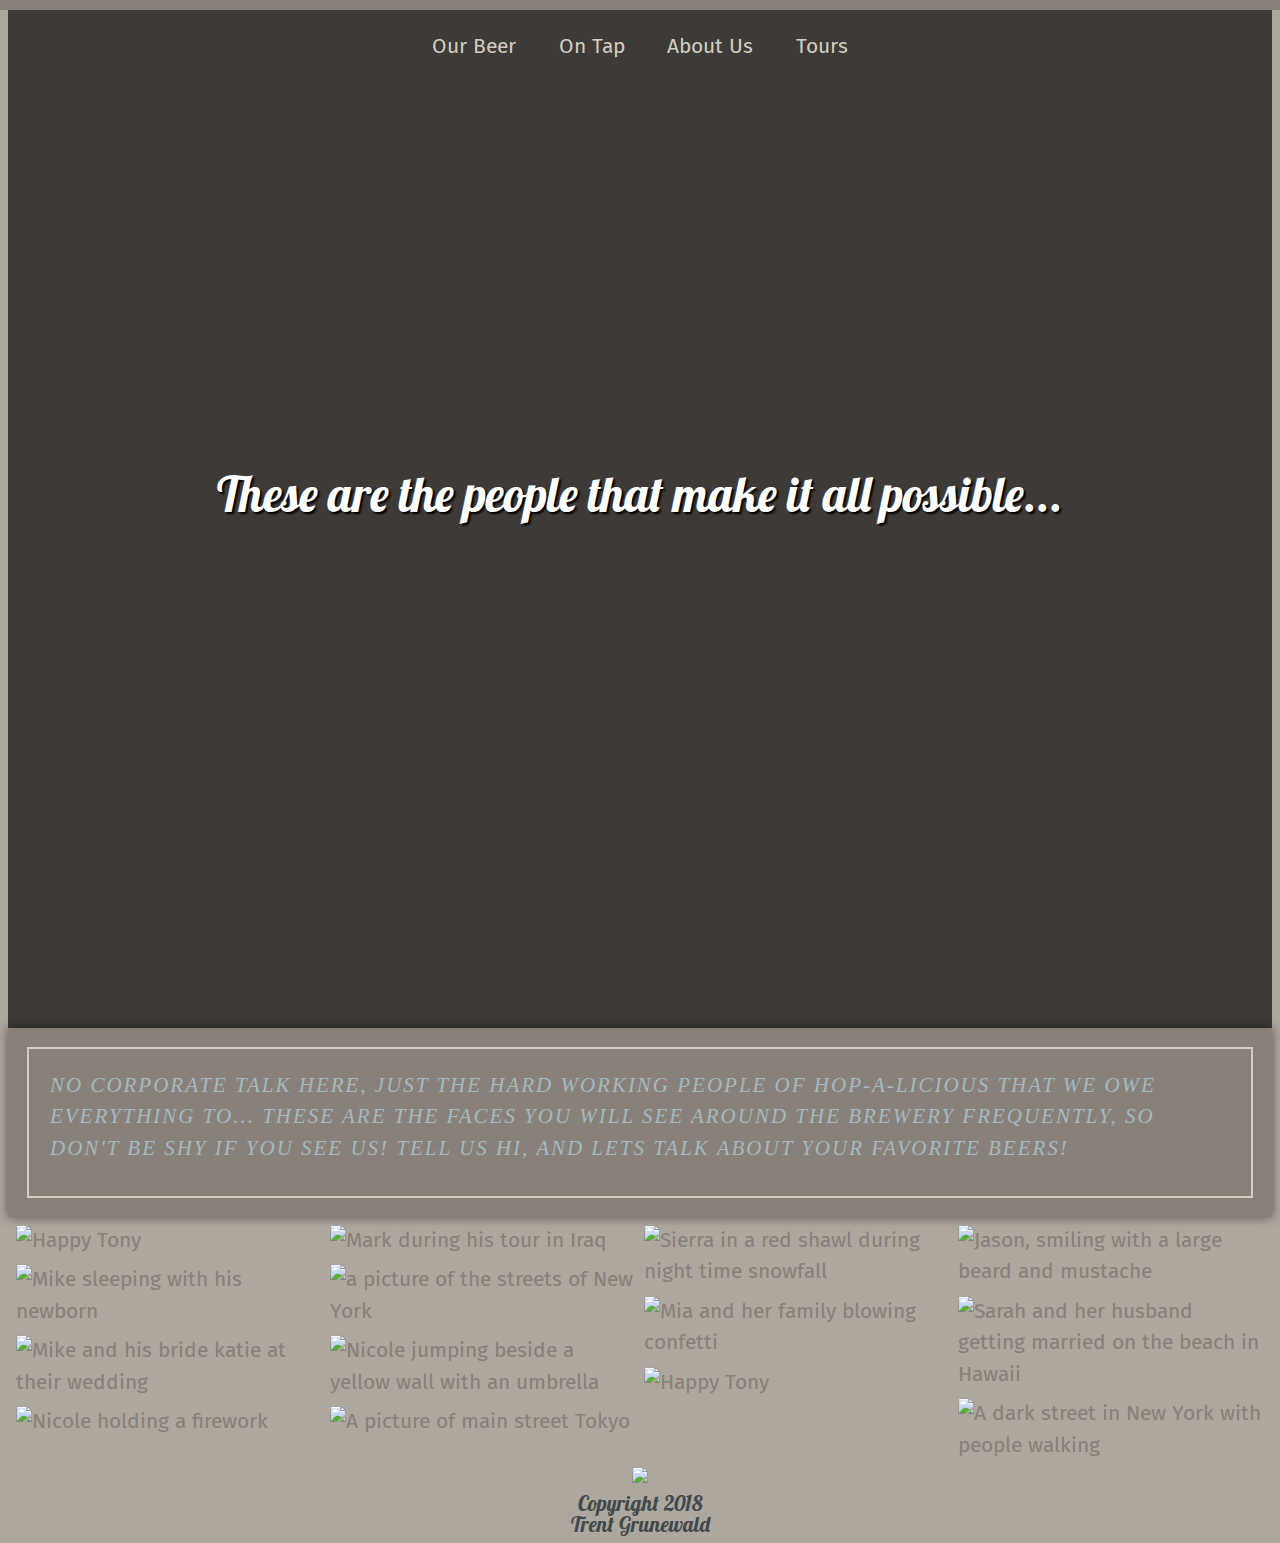
==== about.html @ 06d886d0 "Updates" ====
<!DOCTYPE html>
<html lang="en">
<head>
  <meta charset="UTF-8">
  <meta name="viewport" content="width=device-width, initial-scale=1.0">
  <meta http-equiv="X-UA-Compatible" content="ie=edge">
  <link href="https://fonts.googleapis.com/css?family=Fira+Sans:400,900|Lobster|Permanent+Marker" rel="stylesheet">
  <link rel="stylesheet" href="scss/main.css">
  <title>Hop-A-Licious</title>
</head>
<body>
  <!-- nav -->
  <nav>
    <ul>
      <li><a href="#ourbeer">Our Beer</a></li>
      <li><a href="#ontap">On Tap</a></li>
      <li><a href="#about">About Us</a></li>
      <li><a href="#tours">Tours</a></li>
    </ul>
  </nav>
  <!-- end nav -->

  <section class="section__about">
      <p class="about">These are the people that make it all possible... </p>
  </section>
  <section class="section--about">   
      <div class="card text--about">
        <p class="section__subtitle">No corporate talk here, just the hard working people of Hop-A-Licious that we owe everything to... These are the faces you will see around the brewery frequently, so don't be shy if you see us! Tell us hi, and lets talk about your favorite beers!</p>
      </div>
    </section>
  <!-- Photo Grid -->
  
<div class="row"> 
    <div class="column">
      <div class="container">
        <img src="https://cdn.pixabay.com/photo/2017/07/06/11/45/african-descent-2477763_960_720.jpg" alt = "Happy Tony">
        <div class="overlay">
            <div class="text">Tony, our distillery lead is ALWAYS smiling</div>
        </div>
      </div>
      <div class="container">
        <img src="https://cdn.pixabay.com/photo/2012/03/04/01/01/baby-22194_960_720.jpg" alt = "Mike sleeping with his newborn">
        <div class="overlay">
            <div class="text">Mike, snoozing with the his newborn.</div>
        </div>
      </div>
      <div class="container">
        <img src="https://cdn.pixabay.com/photo/2016/11/22/19/05/bride-1850074_960_720.jpg" alt = "Mike and his bride katie at their wedding">
        <div class="overlay">
            <div class="text">Mike and Katies wedding.</div>
        </div>
      </div>
      <div class="container">
        <img src="https://cdn.pixabay.com/photo/2015/03/17/14/05/sparkler-677774_960_720.jpg" alt = "Nicole holding a firework">
        <div class="overlay">
            <div class="text">Nicole the pyro</div>
        </div>
      </div>
    </div>

    <div class="column">
        <div class="container">
            <img src="https://cdn.pixabay.com/photo/2015/04/05/22/48/soldier-708711_960_720.jpg" alt = "Mark during his tour in Iraq">
            <div class="overlay">
                <div class="text">Our hero, and new addition, Mark.</div>
            </div>
          </div>
          <div class="container">
              <img src="https://cdn.pixabay.com/photo/2016/02/19/11/46/night-1209938_960_720.jpg" alt = "a picture of the streets of New York">
              <div class="overlay">
                  <div class="text">Kevin, lost in the streets of New York</div>
              </div>
            </div>
            <div class="container">
                <img src="https://cdn.pixabay.com/photo/2017/08/02/09/50/yellow-2570498_960_720.jpg" alt = "Nicole jumping beside a yellow wall with an umbrella">
                <div class="overlay">
                    <div class="text">Nicole, trying to be Mary Poppins</div>
                </div>
              </div>
              <div class="container">
                  <img src="https://cdn.pixabay.com/photo/2013/11/25/09/52/japan-217882_960_720.jpg" alt = "A picture of main street Tokyo">
                  <div class="overlay">
                      <div class="text">Kevin, lost in Japan</div>
                  </div>
                </div>
        </div>  
    <div class="column">
        <div class="container">
            <img src="https://cdn.pixabay.com/photo/2016/11/19/06/26/model-1838137_960_720.jpg" alt = "Sierra in a red shawl during night time snowfall">
            <div class="overlay">
                <div class="text">Leave it to Sierra to make things creepy.</div>
            </div>
          </div>
          <div class="container">
              <img src="https://cdn.pixabay.com/photo/2016/03/01/18/16/people-1230872_960_720.jpg" alt = "Mia and her family blowing confetti">
              <div class="overlay">
                  <div class="text">Mia and her family had a fiesta!</div>
              </div>
            </div>
            <div class="container">
                <img src="https://cdn.pixabay.com/photo/2018/01/15/07/52/woman-3083392_960_720.jpg" alt = "Happy Tony">
                <div class="overlay">
                    <div class="text">The only normal picture we have of Sierra</div>
                </div>
              </div>
    </div>
    <div class="column">
        <div class="container">
            <img src="https://cdn.pixabay.com/photo/2017/05/05/09/49/beard-2286446_960_720.jpg" alt = "Jason, smiling with a large beard and mustache">
            <div class="overlay">
                <div class="text">Jason's, "Beard by Beer"!</div>
            </div>
          </div>
            <div class="container">
                <img src="https://cdn.pixabay.com/photo/2018/08/26/17/26/essay-3632770_960_720.jpg" alt = "Sarah and her husband getting married on the beach in Hawaii">
                <div class="overlay">
                    <div class="text">Sarah's wedding in Hawaii</div>
                </div>
              </div>
              <div class="container">
                  <img src="https://cdn.pixabay.com/photo/2016/12/18/19/33/tourism-1916633_960_720.jpg" alt = "A dark street in New York with people walking">
                  <div class="overlay">
                      <div class="text">Kevin, lost in New York</div>
                  </div>
                </div>
    </div>
  </div>
    <footer>
       <img src="/Beer/images/logo2.png" class="logo--light">
      <p>Copyright 2018</p>
      <p>Trent Grunewald</p>
    </footer>
    <script src="/Beer/carousel.js"></script>
</body>
</html>
---- scss/main.css ----
@import url("https://fonts.googleapis.com/css?family=Fira+Sans:400,900|Lobster");
body {
  font-family: "Fira Sans", sans-serif;
  font-size: 1.3124rem;
  line-height: 1.5;
  color: #89807a;
  font-weight: 400;
}

h1, h2, h3, p, figure {
  margin: 0;
}

p {
  margin-bottom: 1em;
}

.section__title {
  font-family: "Lobster", cursive;
  line-height: 1;
}

.section__title {
  font-size: 4.75rem;
  color: #414a4d;
}

.section__subtitle {
  font-family: "Permanent Marker", cursive;
  font-size: 1.69;
  color: #a3b9bf;
  font-style: italic;
  text-transform: uppercase;
  letter-spacing: 2px;
  margin-bottom: .5em;
}

*, *::before, *::after {
  -webkit-box-sizing: border-box;
          box-sizing: border-box;
}

img {
  max-width: 100%;
  height: auto;
}

.section {
  display: -ms-grid;
  display: grid;
  grid: auto-flow/minmax(1em, 1fr) minmax(300px, 650px) minmax(1em, 1fr);
  padding: 5em 0 0;
}

.section__title, .section__subtitle,
.section p {
  -ms-grid-column: 2;
  -ms-grid-column-span: 1;
  grid-column: 2 / 3;
}

.section__text {
  width: 65%;
}

.section__hours {
  margin-top: 1em;
  color: #d3cdc1;
  font-size: 1em;
  font-family: "Permanent Marker", cursive;
  margin-bottom: 0;
}

.section__days {
  color: white;
  margin: 0;
}

.section__about {
  background-image: -webkit-gradient(linear, left top, left bottom, from(rgba(0, 0, 0, 0.65)), to(rgba(0, 0, 0, 0.65))), url(/Beer/images/abouthead.jpg);
  background-image: linear-gradient(rgba(0, 0, 0, 0.65), rgba(0, 0, 0, 0.65)), url(/Beer/images/abouthead.jpg);
  background-size: cover;
  background-position: center;
  background-repeat: no-repeat;
  padding: 50vh 0;
  text-align: center;
  color: #aea79e;
}

.section__about .logo {
  -ms-grid-column: 2;
  -ms-grid-column-span: 1;
  grid-column: 2 / 3;
}

.section--card {
  grid: repeat(4, 1fr)/minmax(1em, 1fr) repeat(5, 1fr) minmax(1em, 1fr);
}

nav {
  color: #d3cdc1;
  position: absolute;
  top: 0;
  right: 0;
  bottom: 0;
  left: 0;
  border-top: 0.5em solid #89807a;
}

nav ul {
  display: -webkit-box;
  display: -ms-flexbox;
  display: flex;
  -webkit-box-pack: space-evenly;
      -ms-flex-pack: space-evenly;
          justify-content: space-evenly;
  list-style: none;
  margin: 1em auto 0;
  padding: 0;
  max-width: 500px;
}

nav a {
  color: inherit;
  text-decoration: none;
}

nav a:hover {
  text-decoration: underline;
}

.section--intro {
  background-image: url(/Beer/images/base.jpg);
  background-size: cover;
  background-repeat: no-repeat;
  padding: 10vh 0;
  text-align: center;
  color: #aea79e;
}

.section--intro .logo {
  -ms-grid-column: 2;
  -ms-grid-column-span: 1;
  grid-column: 2 / 3;
}

.intro__text {
  -ms-grid-column: 2;
  -ms-grid-column-span: 1;
  grid-column: 2/3;
  position: relative;
}

.intro__text::after {
  content: '';
  display: block;
  height: 1px;
  background: white;
  opacity: .3;
  width: 100px;
  position: absolute;
  top: -1em;
  left: 50%;
  -webkit-transform: translateX(-50%);
          transform: translateX(-50%);
}

svg {
  width: 1em;
}

.section--beer {
  text-align: center;
}

.grid-carousel {
  grid-column: 1 / -1;
  display: -ms-grid;
  display: grid;
  grid: auto-flow/2em repeat(5, 1fr) 2em;
  max-width: 1200px;
  margin: 3em auto;
  position: relative;
}

.grid-carousel__item {
  -webkit-transform: scale(0.8);
          transform: scale(0.8);
}

.grid-carousel__item:nth-of-type(1) {
  -webkit-box-ordinal-group: 2;
      -ms-flex-order: 1;
          order: 1;
}

.grid-carousel__item:nth-of-type(2) {
  -webkit-box-ordinal-group: 3;
      -ms-flex-order: 2;
          order: 2;
}

.grid-carousel__item:nth-of-type(3) {
  -webkit-box-ordinal-group: 4;
      -ms-flex-order: 3;
          order: 3;
}

.grid-carousel__item:nth-of-type(4) {
  -webkit-box-ordinal-group: 5;
      -ms-flex-order: 4;
          order: 4;
}

.grid-carousel__item:nth-of-type(5) {
  -webkit-box-ordinal-group: 6;
      -ms-flex-order: 5;
          order: 5;
}

.grid-carousel__item.featured {
  -webkit-transform: scale(1);
          transform: scale(1);
}

.grid-carousel__caption {
  opacity: 0;
}

.grid-carousel__item.featured .grid-carousel__caption {
  opacity: 1;
  -ms-scroll-snap-type: proximity;
      scroll-snap-type: proximity;
}

.grid-carousel::before, .grid-carousel::after {
  content: '';
  display: block;
  position: absolute;
  top: 0;
  bottom: 0;
  left: 0;
  right: 0;
  z-index: 10;
}

.grid-carousel__button {
  all: unset;
  padding: .5em;
}

.grid-carousel__button:last-of-type {
  -webkit-box-ordinal-group: 100;
      -ms-flex-order: 99;
          order: 99;
}

.grid-carousel::before {
  -ms-grid-column: 2;
  -ms-grid-column-span: 2;
  grid-column: 2 / 4;
  background: -webkit-gradient(linear, left top, right top, from(rgba(255, 255, 255, 0.9)), to(rgba(255, 255, 255, 0.5)));
  background: linear-gradient(to right, rgba(255, 255, 255, 0.9), rgba(255, 255, 255, 0.5));
}

.grid-carousel::after {
  grid-column: -2 / -4;
  background: -webkit-gradient(linear, right top, left top, from(rgba(255, 255, 255, 0.9)), to(rgba(255, 255, 255, 0.5)));
  background: linear-gradient(to left, rgba(255, 255, 255, 0.9), rgba(255, 255, 255, 0.5));
}

body {
  background: #aea79e;
}

.section--about {
  grid: repeat(4, 1fr)/minmax(1em, 1fr) repeat(5, 1fr) minmax(1em, 1fr);
  grid-gap: 2em;
}

.section--about__image {
  -ms-grid-column: 1;
  -ms-grid-column-span: 1;
  grid-column: 1/2;
  margin-left: auto;
}

.section--about__text-box {
  -ms-grid-column: 2;
  -ms-grid-column-span: 1;
  grid-column: 2/3;
  -ms-flex-item-align: center;
      -ms-grid-row-align: center;
      align-self: center;
}

.about {
  font-family: "Lobster", cursive;
  -ms-grid-column: 1;
  -ms-grid-column-span: 3;
  grid-column: 1 / 4;
  font-size: 4rem;
  color: #ffffff;
  text-shadow: 2px 2px 2px black;
}

.header {
  text-align: center;
  padding: 32px;
}

.row {
  display: -ms-flexbox;
  /* IE10 */
  display: -webkit-box;
  display: flex;
  -ms-flex-wrap: wrap;
  /* IE10 */
  flex-wrap: wrap;
  padding: 0 4px;
}

/* Create four equal columns that sits next to each other */
.column {
  -ms-flex: 25%;
  /* IE10 */
  -webkit-box-flex: 25%;
          flex: 25%;
  max-width: 25%;
  padding: 0 4px;
}

.column img {
  margin-top: 8px;
  vertical-align: middle;
}

.container {
  position: relative;
}

.overlay {
  position: absolute;
  top: 0;
  bottom: 0;
  left: 0;
  right: 0;
  height: 100%;
  width: 100%;
  opacity: 0;
  -webkit-transition: .5s ease;
  transition: .5s ease;
  background-color: rgba(174, 167, 158, 0.53);
}

.container:hover .overlay {
  opacity: 1;
}

.text {
  font-family: "Permanent Marker", cursive;
  color: white;
  font-size: 2em;
  position: absolute;
  top: 50%;
  left: 50%;
  -webkit-transform: translate(-50%, -50%);
  transform: translate(-50%, -50%);
  text-align: center;
}

/* Responsive layout - makes a two column-layout instead of four columns */
@media screen and (max-width: 800px) {
  .column {
    -ms-flex: 50%;
    -webkit-box-flex: 50%;
            flex: 50%;
    max-width: 50%;
  }
  .text {
    font-size: 1em;
  }
}

@media screen and (max-width: 1860px) {
  .text {
    font-size: 1em;
  }
  .about {
    font-size: 3rem;
  }
}

/* Responsive layout - makes the two columns stack on top of each other instead of next to each other */
@media screen and (max-width: 600px) {
  .column {
    -ms-flex: 100%;
    -webkit-box-flex: 100%;
            flex: 100%;
    max-width: 100%;
  }
  .text {
    font-size: 1em;
  }
}

footer {
  text-align: center;
  color: #414a4d;
}

footer p {
  font-family: "Lobster", cursive;
  line-height: 1;
  margin: 0;
}

footer .logo--light {
  width: 12%;
}

.card {
  -ms-grid-row: 1;
  -ms-grid-row-span: 3;
  grid-row: 1/4;
  padding: 2em;
  outline: 2px solid currentColor;
  outline-offset: -1em;
  -webkit-box-shadow: 0 0 0.5em rgba(0, 0, 0, 0.5);
          box-shadow: 0 0 0.5em rgba(0, 0, 0, 0.5);
}

.card--dark {
  background: #414a4d;
  color: #a3b9bf;
}

.card--dark .section__title {
  color: white;
}

.card--start {
  -ms-grid-column: 2;
  -ms-grid-column-span: 3;
  grid-column: 2 / span 3;
}

.card--end {
  -ms-grid-column: 4;
  -ms-grid-column-span: 4;
  grid-column: 4 / span 4;
}

.tap--img {
  -ms-grid-column: 4;
  -ms-grid-column-span: 3;
  grid-column: 4/span 3;
  -ms-grid-row: 2;
  -ms-grid-row-span: 3;
  grid-row: 2/5;
  outline: 2px solid #a3b9bf;
}

.tours--image {
  -ms-grid-column: 4;
  -ms-grid-column-span: 3;
  grid-column: 4/ span 3;
  -ms-grid-row: 2;
  -ms-grid-row-span: 3;
  grid-row: 2/5;
  z-index: 10;
  outline: 2px solid #a3b9bf;
}

.about--img {
  -ms-grid-column: 2;
  -ms-grid-column-span: 3;
  grid-column: 2/ span 3;
  -ms-grid-row: 1;
  -ms-grid-row-span: 3;
  grid-row: 1/ 4;
  outline: 2px solid #414a4d;
}

.text--about {
  -ms-grid-column: 4;
  -ms-grid-column-span: 3;
  grid-column: 4 / span 3;
  -ms-grid-row: 2;
  grid-row: 2/2;
  z-index: 10;
  background: #89807a;
  color: #d3cdc1;
}

.section--about {
  grid: repeat(2, 1fr)/minmax(1em, 1fr) repeat(5, 1fr) minmax(1em, 1fr);
}

.btn {
  display: inline-block;
  font-family: "Permanent Marker", cursive;
  text-transform: uppercase;
  padding: .25em 2em;
  text-decoration: none;
  margin: .5em 0 0;
  border-radius: .4em;
}

.btn--light {
  background: #d3cdc1;
  color: #414a4d;
}

.btn--light:hover {
  background: #89807a;
}

.btn--dark {
  background: #a3b9bf;
  color: #5a666a;
}

.btn--dark:hover {
  background: white;
  color: #a3b9bf;
}

.btn--outline {
  border: 2px solid currentColor;
  color: #414a4d;
}
/*# sourceMappingURL=main.css.map */
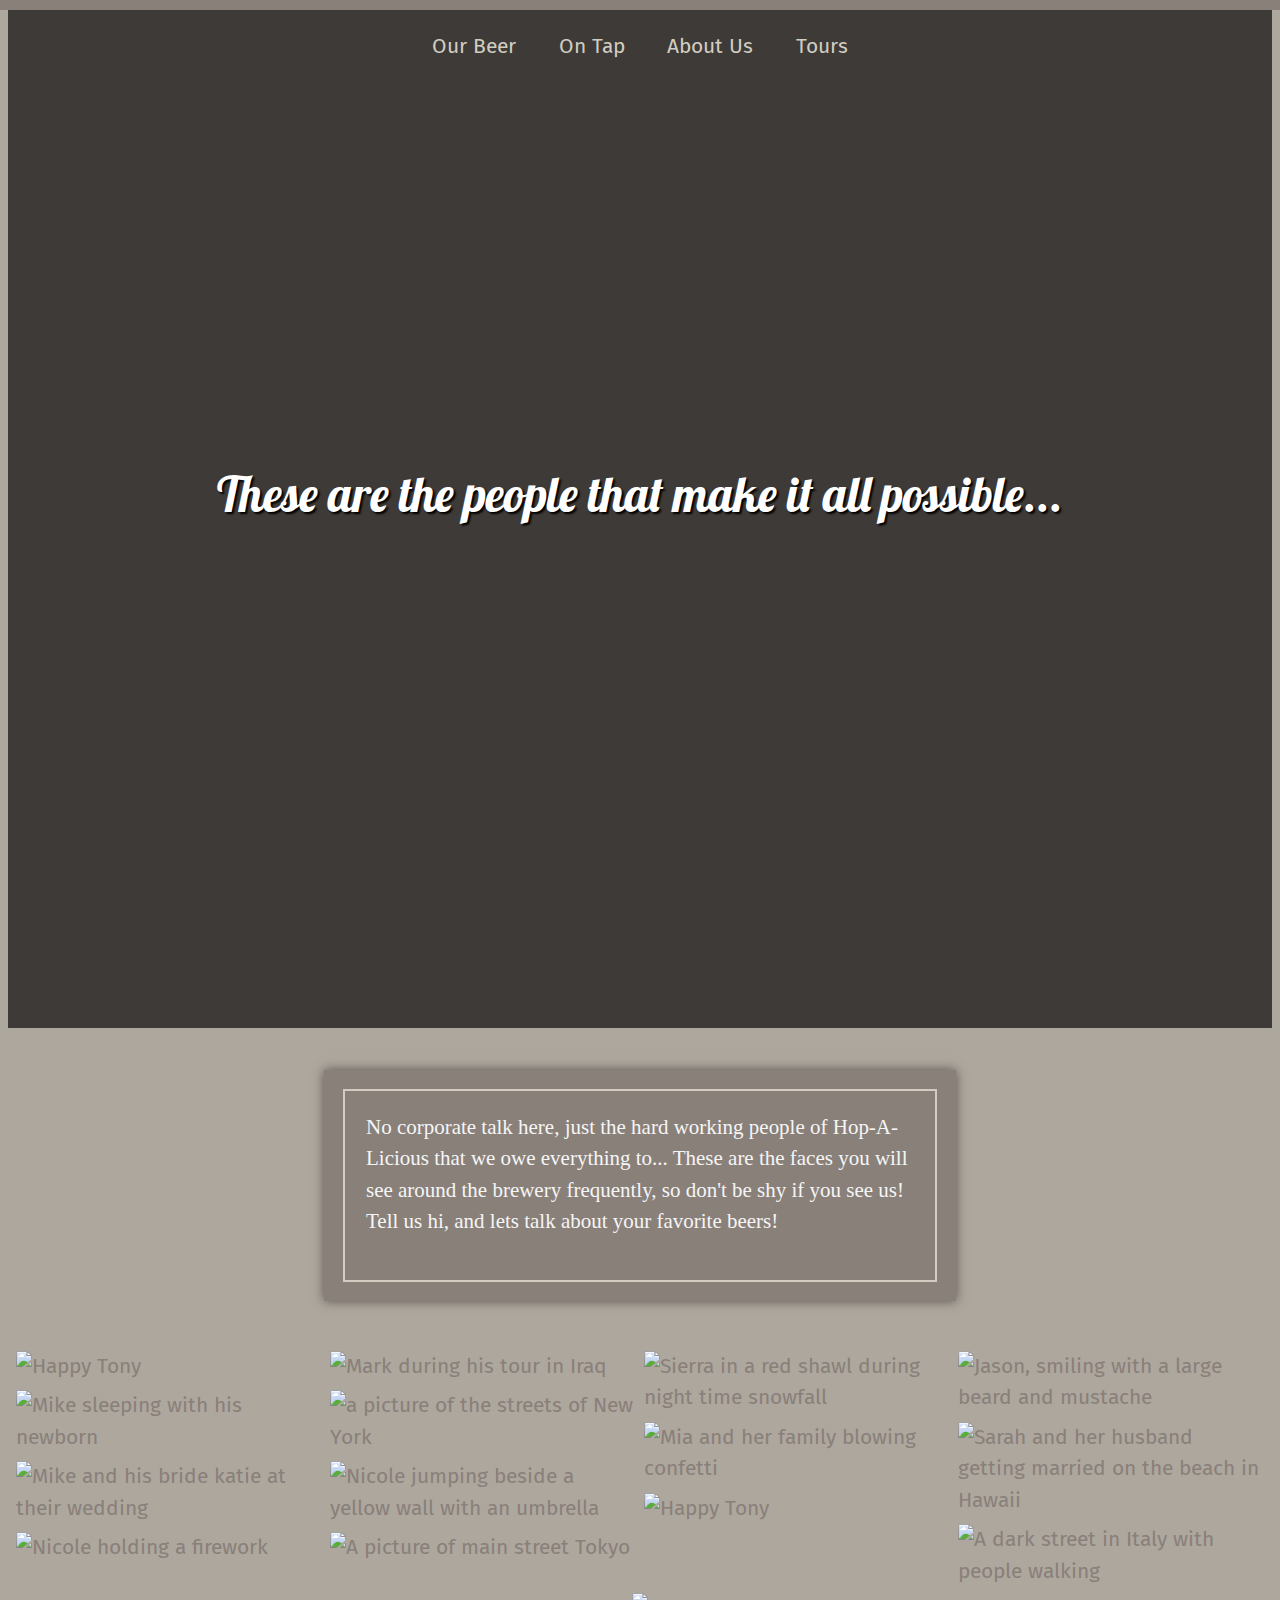
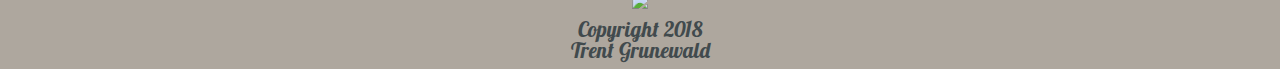
==== commit dcd728dd: "About-FINAL" ====
--- a/about.html
+++ b/about.html
@@ -23,9 +23,9 @@
   <section class="section__about">
       <p class="about">These are the people that make it all possible... </p>
   </section>
-  <section class="section--about">   
+  <section class="section--moto">   
       <div class="card text--about">
-        <p class="section__subtitle">No corporate talk here, just the hard working people of Hop-A-Licious that we owe everything to... These are the faces you will see around the brewery frequently, so don't be shy if you see us! Tell us hi, and lets talk about your favorite beers!</p>
+        <p class="moto">No corporate talk here, just the hard working people of Hop-A-Licious that we owe everything to... These are the faces you will see around the brewery frequently, so don't be shy if you see us! Tell us hi, and lets talk about your favorite beers!</p>
       </div>
     </section>
   <!-- Photo Grid -->
@@ -118,9 +118,9 @@
                 </div>
               </div>
               <div class="container">
-                  <img src="https://cdn.pixabay.com/photo/2016/12/18/19/33/tourism-1916633_960_720.jpg" alt = "A dark street in New York with people walking">
+                  <img src="https://cdn.pixabay.com/photo/2016/12/18/19/33/tourism-1916633_960_720.jpg" alt = "A dark street in Italy with people walking">
                   <div class="overlay">
-                      <div class="text">Kevin, lost in New York</div>
+                      <div class="text">Kevin, lost in Italy</div>
                   </div>
                 </div>
     </div>
--- a/scss/main.css
+++ b/scss/main.css
@@ -369,6 +369,17 @@
   text-align: center;
 }
 
+.section--moto {
+  width: 50%;
+  margin: 2em auto;
+}
+
+.section--moto .moto {
+  background: #89807a;
+  color: whitesmoke;
+  font-family: "Permanent Marker", cursive;
+}
+
 /* Responsive layout - makes a two column-layout instead of four columns */
 @media screen and (max-width: 800px) {
   .column {
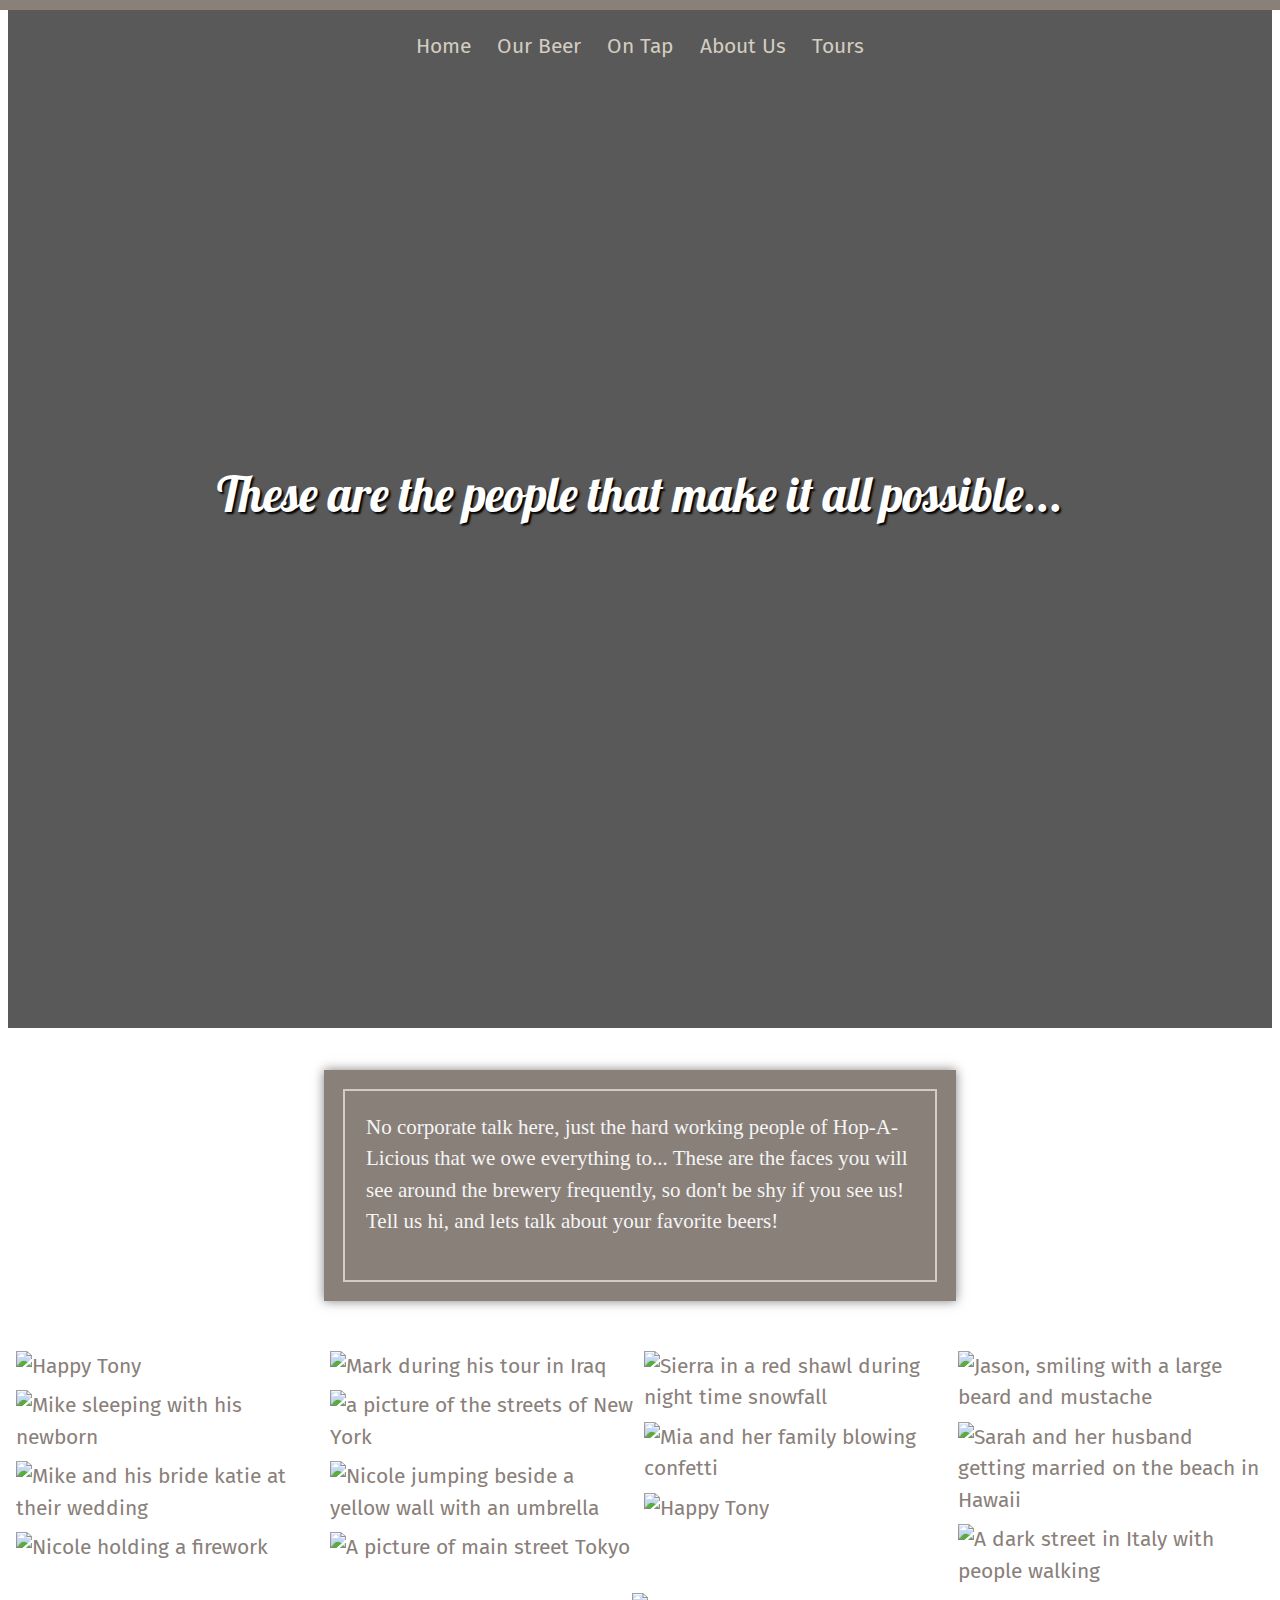
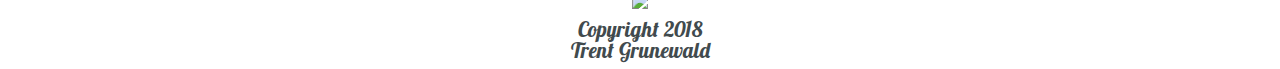
==== commit 955a660e: "index" ====
--- a/about.html
+++ b/about.html
@@ -12,6 +12,7 @@
   <!-- nav -->
   <nav>
     <ul>
+      <li><a href="index.html">Home</a></li>
       <li><a href="#ourbeer">Our Beer</a></li>
       <li><a href="#ontap">On Tap</a></li>
       <li><a href="#about">About Us</a></li>
--- a/scss/main.css
+++ b/scss/main.css
@@ -269,10 +269,6 @@
   background: linear-gradient(to left, rgba(255, 255, 255, 0.9), rgba(255, 255, 255, 0.5));
 }
 
-body {
-  background: #aea79e;
-}
-
 .section--about {
   grid: repeat(4, 1fr)/minmax(1em, 1fr) repeat(5, 1fr) minmax(1em, 1fr);
   grid-gap: 2em;
@@ -381,6 +377,15 @@
 }
 
 /* Responsive layout - makes a two column-layout instead of four columns */
+@media screen and (max-width: 1860px) {
+  .text {
+    font-size: 1em;
+  }
+  .about {
+    font-size: 3rem;
+  }
+}
+
 @media screen and (max-width: 800px) {
   .column {
     -ms-flex: 50%;
@@ -391,14 +396,8 @@
   .text {
     font-size: 1em;
   }
-}
-
-@media screen and (max-width: 1860px) {
-  .text {
-    font-size: 1em;
-  }
   .about {
-    font-size: 3rem;
+    font-size: 2em;
   }
 }
 
@@ -411,6 +410,9 @@
     max-width: 100%;
   }
   .text {
+    font-size: 1em;
+  }
+  .about {
     font-size: 1em;
   }
 }
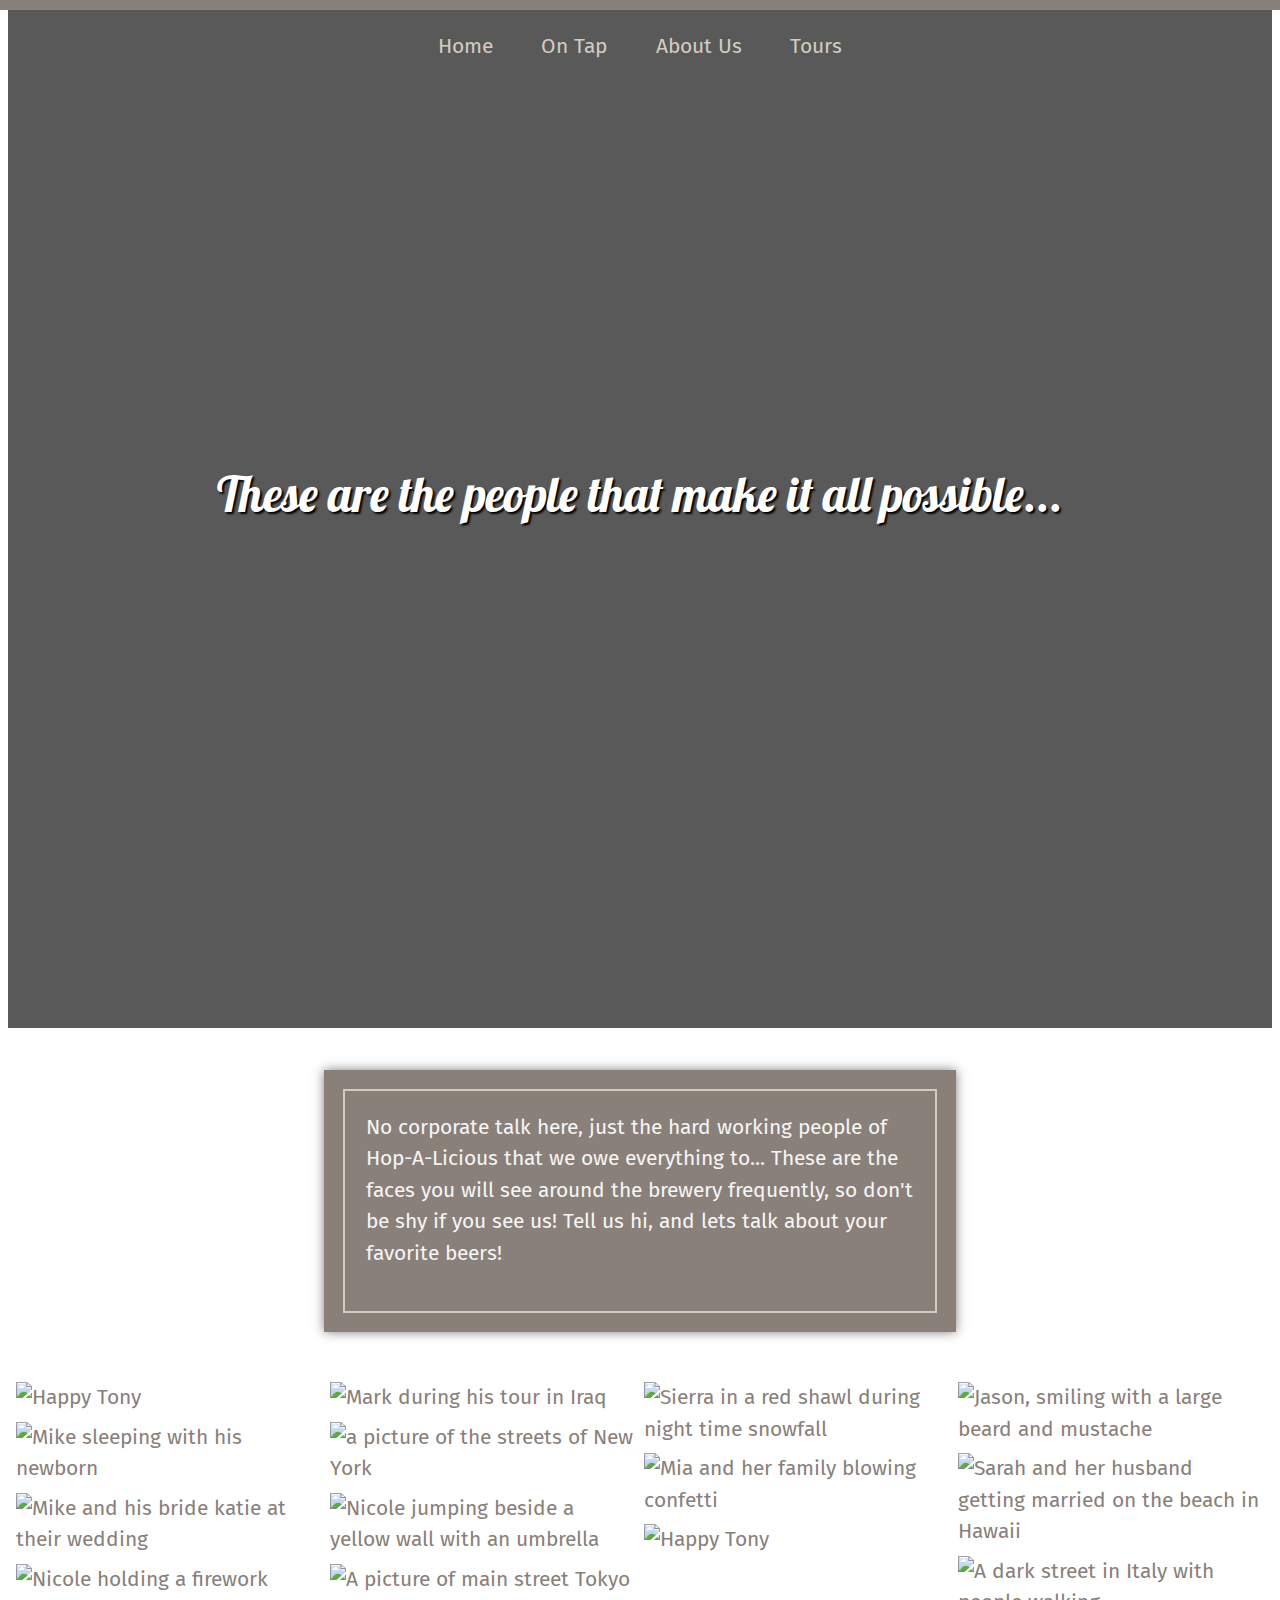
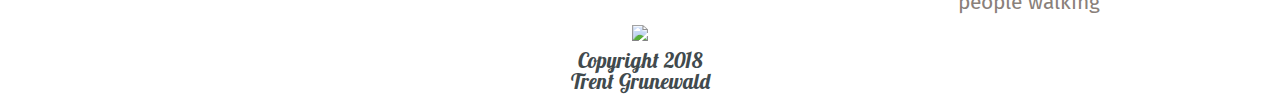
==== commit aa569c0a: "FINAL" ====
--- a/about.html
+++ b/about.html
@@ -13,7 +13,6 @@
   <nav>
     <ul>
       <li><a href="index.html">Home</a></li>
-      <li><a href="#ourbeer">Our Beer</a></li>
       <li><a href="#ontap">On Tap</a></li>
       <li><a href="#about">About Us</a></li>
       <li><a href="#tours">Tours</a></li>
--- a/scss/main.css
+++ b/scss/main.css
@@ -373,7 +373,7 @@
 .section--moto .moto {
   background: #89807a;
   color: whitesmoke;
-  font-family: "Permanent Marker", cursive;
+  font-family: "Fira Sans", sans-serif;
 }
 
 /* Responsive layout - makes a two column-layout instead of four columns */
@@ -386,7 +386,19 @@
   }
 }
 
-@media screen and (max-width: 800px) {
+@media screen and (max-width: 1100px) {
+  .section--moto .moto {
+    font-family: "Fira Sans", sans-serif;
+    line-height: 1.25;
+    font-weight: 200;
+    font-size: .75em;
+  }
+  p {
+    margin-bottom: 0;
+  }
+}
+
+@media screen and (max-width: 885px) {
   .column {
     -ms-flex: 50%;
     -webkit-box-flex: 50%;
@@ -397,7 +409,7 @@
     font-size: 1em;
   }
   .about {
-    font-size: 2em;
+    font-size: 1.5em;
   }
 }
 
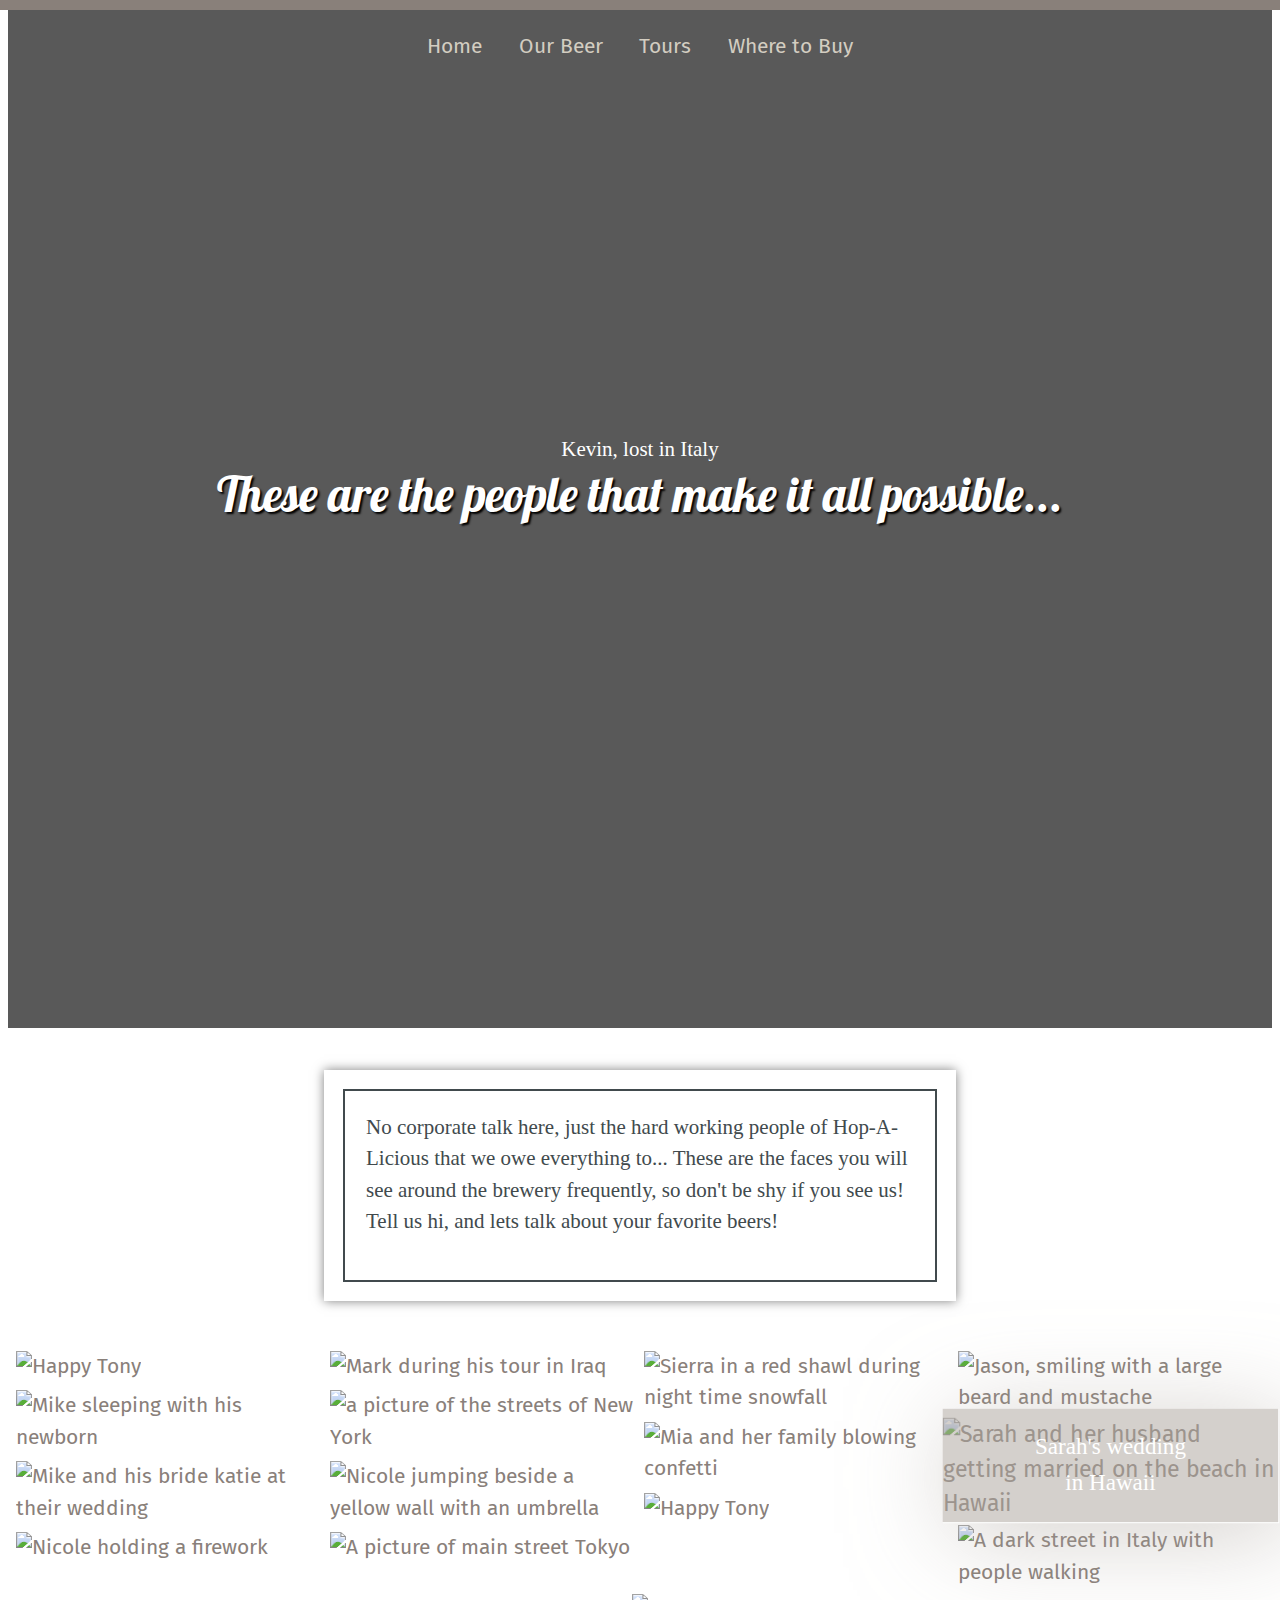
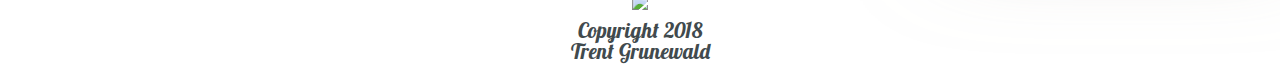
==== commit 2d5e7ba5: "Updates" ====
--- a/about.html
+++ b/about.html
@@ -13,9 +13,9 @@
   <nav>
     <ul>
       <li><a href="index.html">Home</a></li>
-      <li><a href="#ontap">On Tap</a></li>
-      <li><a href="#about">About Us</a></li>
-      <li><a href="#tours">Tours</a></li>
+      <li><a href="beer.html">Our Beer</a></li>
+      <li><a href="tours.html">Tours</a></li>
+      <li><a href="wheretobuy.html">Where to Buy</a></li>
     </ul>
   </nav>
   <!-- end nav -->
@@ -23,34 +23,35 @@
   <section class="section__about">
       <p class="about">These are the people that make it all possible... </p>
   </section>
+
   <section class="section--moto">   
-      <div class="card text--about">
-        <p class="moto">No corporate talk here, just the hard working people of Hop-A-Licious that we owe everything to... These are the faces you will see around the brewery frequently, so don't be shy if you see us! Tell us hi, and lets talk about your favorite beers!</p>
+      <div class="card">
+        <p>No corporate talk here, just the hard working people of Hop-A-Licious that we owe everything to... These are the faces you will see around the brewery frequently, so don't be shy if you see us! Tell us hi, and lets talk about your favorite beers!</p>
       </div>
     </section>
   <!-- Photo Grid -->
   
 <div class="row"> 
     <div class="column">
-      <div class="container">
+      <div class="about--container">
         <img src="https://cdn.pixabay.com/photo/2017/07/06/11/45/african-descent-2477763_960_720.jpg" alt = "Happy Tony">
         <div class="overlay">
             <div class="text">Tony, our distillery lead is ALWAYS smiling</div>
         </div>
       </div>
-      <div class="container">
+      <div class="about--container">
         <img src="https://cdn.pixabay.com/photo/2012/03/04/01/01/baby-22194_960_720.jpg" alt = "Mike sleeping with his newborn">
         <div class="overlay">
             <div class="text">Mike, snoozing with the his newborn.</div>
         </div>
       </div>
-      <div class="container">
+      <div class="about--container">
         <img src="https://cdn.pixabay.com/photo/2016/11/22/19/05/bride-1850074_960_720.jpg" alt = "Mike and his bride katie at their wedding">
         <div class="overlay">
             <div class="text">Mike and Katies wedding.</div>
         </div>
       </div>
-      <div class="container">
+      <div class="about--container">
         <img src="https://cdn.pixabay.com/photo/2015/03/17/14/05/sparkler-677774_960_720.jpg" alt = "Nicole holding a firework">
         <div class="overlay">
             <div class="text">Nicole the pyro</div>
@@ -59,25 +60,25 @@
     </div>
 
     <div class="column">
-        <div class="container">
+        <div class="about--container">
             <img src="https://cdn.pixabay.com/photo/2015/04/05/22/48/soldier-708711_960_720.jpg" alt = "Mark during his tour in Iraq">
             <div class="overlay">
                 <div class="text">Our hero, and new addition, Mark.</div>
             </div>
           </div>
-          <div class="container">
+          <div class="about--container">
               <img src="https://cdn.pixabay.com/photo/2016/02/19/11/46/night-1209938_960_720.jpg" alt = "a picture of the streets of New York">
               <div class="overlay">
                   <div class="text">Kevin, lost in the streets of New York</div>
               </div>
             </div>
-            <div class="container">
+            <div class="about--container">
                 <img src="https://cdn.pixabay.com/photo/2017/08/02/09/50/yellow-2570498_960_720.jpg" alt = "Nicole jumping beside a yellow wall with an umbrella">
                 <div class="overlay">
                     <div class="text">Nicole, trying to be Mary Poppins</div>
                 </div>
               </div>
-              <div class="container">
+              <div class="about--container">
                   <img src="https://cdn.pixabay.com/photo/2013/11/25/09/52/japan-217882_960_720.jpg" alt = "A picture of main street Tokyo">
                   <div class="overlay">
                       <div class="text">Kevin, lost in Japan</div>
@@ -85,19 +86,19 @@
                 </div>
         </div>  
     <div class="column">
-        <div class="container">
+        <div class="about--container">
             <img src="https://cdn.pixabay.com/photo/2016/11/19/06/26/model-1838137_960_720.jpg" alt = "Sierra in a red shawl during night time snowfall">
             <div class="overlay">
                 <div class="text">Leave it to Sierra to make things creepy.</div>
             </div>
           </div>
-          <div class="container">
+          <div class="about--container">
               <img src="https://cdn.pixabay.com/photo/2016/03/01/18/16/people-1230872_960_720.jpg" alt = "Mia and her family blowing confetti">
               <div class="overlay">
                   <div class="text">Mia and her family had a fiesta!</div>
               </div>
             </div>
-            <div class="container">
+            <div class="about--container">
                 <img src="https://cdn.pixabay.com/photo/2018/01/15/07/52/woman-3083392_960_720.jpg" alt = "Happy Tony">
                 <div class="overlay">
                     <div class="text">The only normal picture we have of Sierra</div>
@@ -105,22 +106,23 @@
               </div>
     </div>
     <div class="column">
-        <div class="container">
+        <div class="about--container">
             <img src="https://cdn.pixabay.com/photo/2017/05/05/09/49/beard-2286446_960_720.jpg" alt = "Jason, smiling with a large beard and mustache">
             <div class="overlay">
                 <div class="text">Jason's, "Beard by Beer"!</div>
             </div>
           </div>
-            <div class="container">
+            <div class="about--container">
                 <img src="https://cdn.pixabay.com/photo/2018/08/26/17/26/essay-3632770_960_720.jpg" alt = "Sarah and her husband getting married on the beach in Hawaii">
                 <div class="overlay">
                     <div class="text">Sarah's wedding in Hawaii</div>
                 </div>
               </div>
-              <div class="container">
+              <div class="about--container">
                   <img src="https://cdn.pixabay.com/photo/2016/12/18/19/33/tourism-1916633_960_720.jpg" alt = "A dark street in Italy with people walking">
-                  <div class="overlay">
+                  <div class="overlay"></div>
                       <div class="text">Kevin, lost in Italy</div>
+                    </div>
                   </div>
                 </div>
     </div>
--- a/scss/main.css
+++ b/scss/main.css
@@ -17,11 +17,17 @@
 
 .section__title {
   font-family: "Lobster", cursive;
-  line-height: 1;
+  line-height: 1.25;
 }
 
 .section__title {
   font-size: 4.75rem;
+  color: #414a4d;
+}
+
+.section__title__small {
+  font-family: "Lobster", cursive;
+  font-size: 2rem;
   color: #414a4d;
 }
 
@@ -95,6 +101,12 @@
 
 .section--card {
   grid: repeat(4, 1fr)/minmax(1em, 1fr) repeat(5, 1fr) minmax(1em, 1fr);
+}
+
+.dt {
+  font-weight: 600;
+  color: #414a4d;
+  margin-top: -1em;
 }
 
 nav {
@@ -133,7 +145,7 @@
   background-image: url(/Beer/images/base.jpg);
   background-size: cover;
   background-repeat: no-repeat;
-  padding: 10vh 0;
+  padding: 20vh 0;
   text-align: center;
   color: #aea79e;
 }
@@ -225,12 +237,22 @@
 
 .grid-carousel__caption {
   opacity: 0;
+  margin-top: 2em;
 }
 
 .grid-carousel__item.featured .grid-carousel__caption {
   opacity: 1;
   -ms-scroll-snap-type: proximity;
       scroll-snap-type: proximity;
+  background: #a3b9bf;
+  border-radius: 5px;
+  border: 2px solid black;
+  color: white;
+  margin-top: 2em;
+}
+
+.grid-carousel__title {
+  font-size: 3rem;
 }
 
 .grid-carousel::before, .grid-carousel::after {
@@ -269,9 +291,141 @@
   background: linear-gradient(to left, rgba(255, 255, 255, 0.9), rgba(255, 255, 255, 0.5));
 }
 
+.grid-carousel .abv {
+  font-family: "Permanent Marker", cursive;
+  color: #414a4d;
+}
+
+.section--ontap {
+  background-image: url(https://94c1199342e139bbfd45-496b9566d2e7caf560667baedeaabce1.ssl.cf1.rackcdn.com/draft-pour.jpg);
+  background-size: cover;
+  background-repeat: no-repeat;
+  background-color: #d3cdc1;
+  padding: 25vh 0;
+  text-align: center;
+  color: #aea79e;
+}
+
+.section--ontap .logo {
+  -ms-grid-column: 2;
+  -ms-grid-column-span: 1;
+  grid-column: 2 / 3;
+}
+
+.container {
+  position: relative;
+}
+
+.beer--overlay {
+  position: absolute;
+  top: 0;
+  bottom: 0;
+  left: 0;
+  right: 0;
+  height: 100%;
+  width: 100%;
+  opacity: 0;
+  -webkit-transition: .5s ease-in-out;
+  transition: .5s ease-in-out;
+  background-color: rgba(174, 167, 158, 0.53);
+}
+
+.container:hover .beer--overlay {
+  opacity: 1;
+}
+
+.beerSmall {
+  font-size: 2rem;
+  color: #414a4d;
+}
+
+#stepchild:hover {
+  text-align: center;
+  background: url(/Beer/images/beer2.jpg) no-repeat center center;
+  background-color: white;
+  border: 7px solid #414a4d;
+}
+
+#wtf:hover {
+  text-align: center;
+  background: url(/Beer/images/beer5.jpg) no-repeat center center;
+  background-color: white;
+  border: 7px solid #414a4d;
+  background-size: 30%;
+}
+
+#average:hover {
+  text-align: center;
+  background: url(/Beer/images/beer3.jpg) no-repeat center center;
+  background-color: white;
+  border: 7px solid #414a4d;
+  background-size: 30%;
+}
+
+#toughguy:hover {
+  text-align: center;
+  background: url(/Beer/images/beer1.jpg) no-repeat center center;
+  background-color: white;
+  border: 7px solid #414a4d;
+  background-size: 30%;
+}
+
+#gravedigger:hover, #takemeaway:hover {
+  text-align: center;
+  background: url(/Beer/images/beer4.jpg) no-repeat center center;
+  background-color: white;
+  border: 7px solid #414a4d;
+  background-size: 30%;
+}
+
+#nakedgoose:hover {
+  text-align: center;
+  background: url(/Beer/images/beer3.jpg) no-repeat center center;
+  background-color: white;
+  border: 7px solid #414a4d;
+}
+
+#grandchild:hover {
+  text-align: center;
+  background: url(/Beer/images/beer2.jpg) no-repeat center center;
+  background-color: white;
+  border: 7px solid #414a4d;
+  background-size: 30%;
+}
+
+.beer--hover {
+  position: absolute;
+  bottom: 15px;
+  color: #a3b9bf;
+  text-transform: uppercase;
+  letter-spacing: 2px;
+  margin-bottom: .5em;
+}
+
+.beer--hover__button {
+  background: #414a4d;
+  color: #a3b9bf;
+  font-family: "Permanent Marker", cursive;
+  text-transform: uppercase;
+  padding: .25em 2em;
+  text-decoration: none;
+  border-radius: .4em;
+  font-size: .75em;
+  border: 2px solid #a3b9bf;
+  margin-top: 1em;
+  display: block;
+  margin-left: auto;
+  margin-right: auto;
+  width: 40%;
+}
+
+#beer {
+  background: #89807a;
+}
+
 .section--about {
   grid: repeat(4, 1fr)/minmax(1em, 1fr) repeat(5, 1fr) minmax(1em, 1fr);
-  grid-gap: 2em;
+  grid-gap: 4em;
 }
 
 .section--about__image {
@@ -344,13 +498,32 @@
   height: 100%;
   width: 100%;
   opacity: 0;
-  -webkit-transition: .5s ease;
-  transition: .5s ease;
+  -webkit-transition: all .5s;
+  transition: all .5s;
   background-color: rgba(174, 167, 158, 0.53);
 }
 
-.container:hover .overlay {
+.about--container:hover, img:hover {
   opacity: 1;
+  /* IE 9 */
+  -webkit-transform: scale(1.1, 1.1);
+  /* Safari */
+  transform: scale(1.1, 1.1);
+  z-index: 1;
+  -webkit-transition: all .5s;
+  transition: all .5s;
+  -webkit-box-shadow: 10px 10px 91px 0px rgba(174, 167, 158, 0.53);
+  box-shadow: 10px 10px 91px 0px rgba(174, 167, 158, 0.53);
+  z-index: 9999;
+  border-right: 1px solid transparent;
+  border-bottom: 1px solid transparent;
+  cursor: pointer;
+  background-color: #fff;
+}
+
+.about--container:hover .overlay, img:hover .overlay {
+  opacity: 1;
+  position: absolute;
 }
 
 .text {
@@ -368,12 +541,8 @@
 .section--moto {
   width: 50%;
   margin: 2em auto;
-}
-
-.section--moto .moto {
-  background: #89807a;
-  color: whitesmoke;
-  font-family: "Fira Sans", sans-serif;
+  font-family: "Permanent Marker", cursive;
+  color: #414a4d;
 }
 
 /* Responsive layout - makes a two column-layout instead of four columns */
@@ -386,19 +555,7 @@
   }
 }
 
-@media screen and (max-width: 1100px) {
-  .section--moto .moto {
-    font-family: "Fira Sans", sans-serif;
-    line-height: 1.25;
-    font-weight: 200;
-    font-size: .75em;
-  }
-  p {
-    margin-bottom: 0;
-  }
-}
-
-@media screen and (max-width: 885px) {
+@media screen and (max-width: 800px) {
   .column {
     -ms-flex: 50%;
     -webkit-box-flex: 50%;
@@ -409,7 +566,7 @@
     font-size: 1em;
   }
   .about {
-    font-size: 1.5em;
+    font-size: 2em;
   }
 }
 
@@ -483,7 +640,7 @@
   -ms-grid-row: 2;
   -ms-grid-row-span: 3;
   grid-row: 2/5;
-  outline: 2px solid #a3b9bf;
+  border: 2px solid #a3b9bf;
 }
 
 .tours--image {
@@ -494,7 +651,7 @@
   -ms-grid-row-span: 3;
   grid-row: 2/5;
   z-index: 10;
-  outline: 2px solid #a3b9bf;
+  border: 2px solid #a3b9bf;
 }
 
 .about--img {
@@ -504,7 +661,7 @@
   -ms-grid-row: 1;
   -ms-grid-row-span: 3;
   grid-row: 1/ 4;
-  outline: 2px solid #414a4d;
+  border: 2px solid #414a4d;
 }
 
 .text--about {
@@ -522,6 +679,35 @@
   grid: repeat(2, 1fr)/minmax(1em, 1fr) repeat(5, 1fr) minmax(1em, 1fr);
 }
 
+.card--request {
+  -ms-grid-column: 2;
+  -ms-grid-column-span: 5;
+  grid-column: 2 / span 5;
+  text-align: center;
+  margin-left: auto;
+  margin-right: auto;
+}
+
+.card--request__text {
+  width: 85%;
+  margin-left: auto;
+  margin-right: auto;
+}
+
+.card--request input[type=text], .card--request [type=number], .card--request select {
+  padding: 12px 20px;
+  margin: 8px 0;
+  display: inline-block;
+  border: 2px solid #a3b9bf;
+  border-radius: 4px;
+  -webkit-box-sizing: border-box;
+          box-sizing: border-box;
+}
+
+.card--request input [type=select], .card--request select {
+  width: 60%;
+}
+
 .btn {
   display: inline-block;
   font-family: "Permanent Marker", cursive;
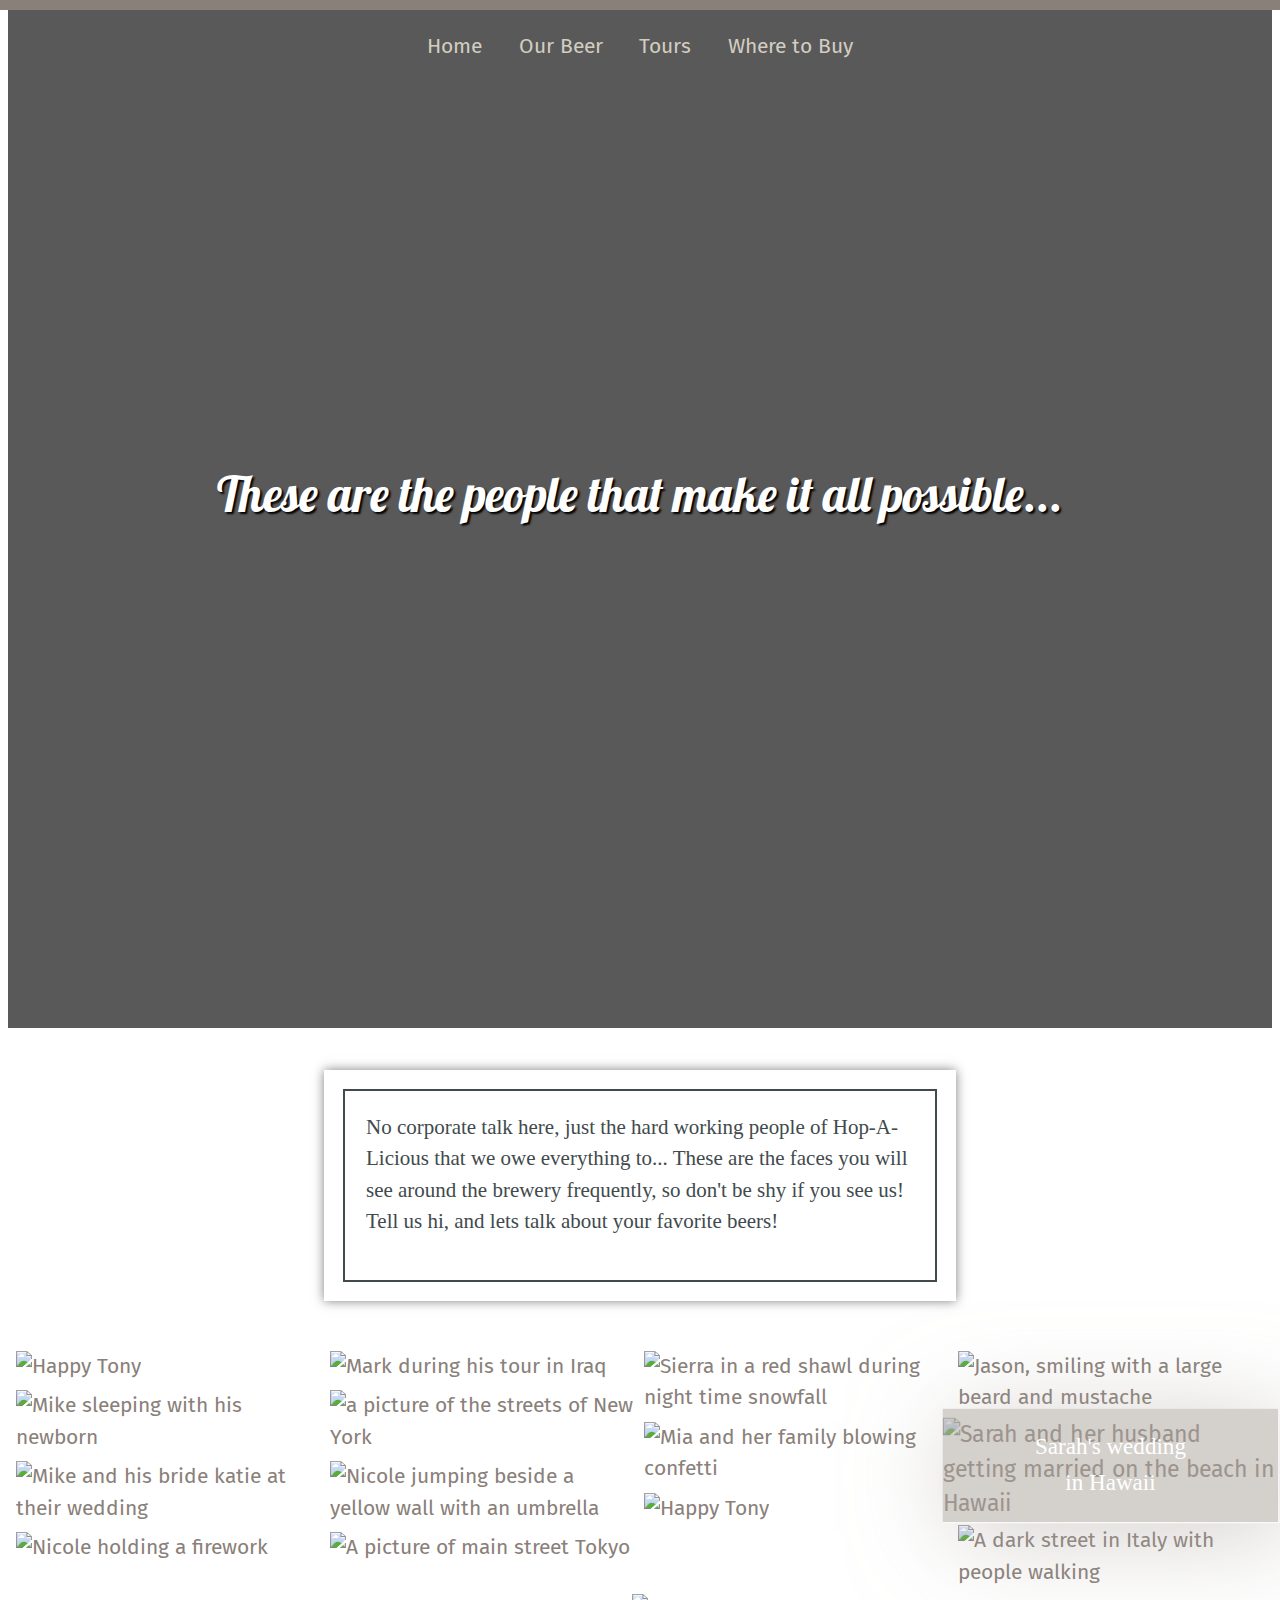
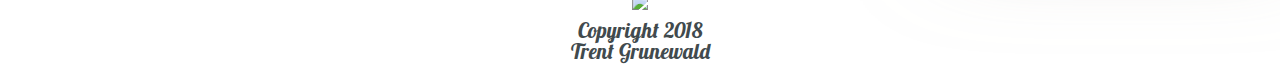
==== commit 62e97cac: "pics" ====
--- a/about.html
+++ b/about.html
@@ -34,25 +34,25 @@
 <div class="row"> 
     <div class="column">
       <div class="about--container">
-        <img src="https://cdn.pixabay.com/photo/2017/07/06/11/45/african-descent-2477763_960_720.jpg" alt = "Happy Tony">
+        <img src="/Beer/images/about/tony.jpg" alt = "Happy Tony">
         <div class="overlay">
             <div class="text">Tony, our distillery lead is ALWAYS smiling</div>
         </div>
       </div>
       <div class="about--container">
-        <img src="https://cdn.pixabay.com/photo/2012/03/04/01/01/baby-22194_960_720.jpg" alt = "Mike sleeping with his newborn">
+        <img src="/Beer/images/about/mike.jpg" alt = "Mike sleeping with his newborn">
         <div class="overlay">
             <div class="text">Mike, snoozing with the his newborn.</div>
         </div>
       </div>
       <div class="about--container">
-        <img src="https://cdn.pixabay.com/photo/2016/11/22/19/05/bride-1850074_960_720.jpg" alt = "Mike and his bride katie at their wedding">
+        <img src="/Beer/images/about/mikewedding.jpg" alt = "Mike and his bride katie at their wedding">
         <div class="overlay">
             <div class="text">Mike and Katies wedding.</div>
         </div>
       </div>
       <div class="about--container">
-        <img src="https://cdn.pixabay.com/photo/2015/03/17/14/05/sparkler-677774_960_720.jpg" alt = "Nicole holding a firework">
+        <img src="/Beer/images/about/nicole.jpg" alt = "Nicole holding a firework">
         <div class="overlay">
             <div class="text">Nicole the pyro</div>
         </div>
@@ -61,7 +61,7 @@
 
     <div class="column">
         <div class="about--container">
-            <img src="https://cdn.pixabay.com/photo/2015/04/05/22/48/soldier-708711_960_720.jpg" alt = "Mark during his tour in Iraq">
+            <img src="/Beer/images/about/mark.jpg" alt = "Mark during his tour in Iraq">
             <div class="overlay">
                 <div class="text">Our hero, and new addition, Mark.</div>
             </div>
@@ -120,9 +120,8 @@
               </div>
               <div class="about--container">
                   <img src="https://cdn.pixabay.com/photo/2016/12/18/19/33/tourism-1916633_960_720.jpg" alt = "A dark street in Italy with people walking">
-                  <div class="overlay"></div>
+                  <div class="overlay">
                       <div class="text">Kevin, lost in Italy</div>
-                    </div>
                   </div>
                 </div>
     </div>
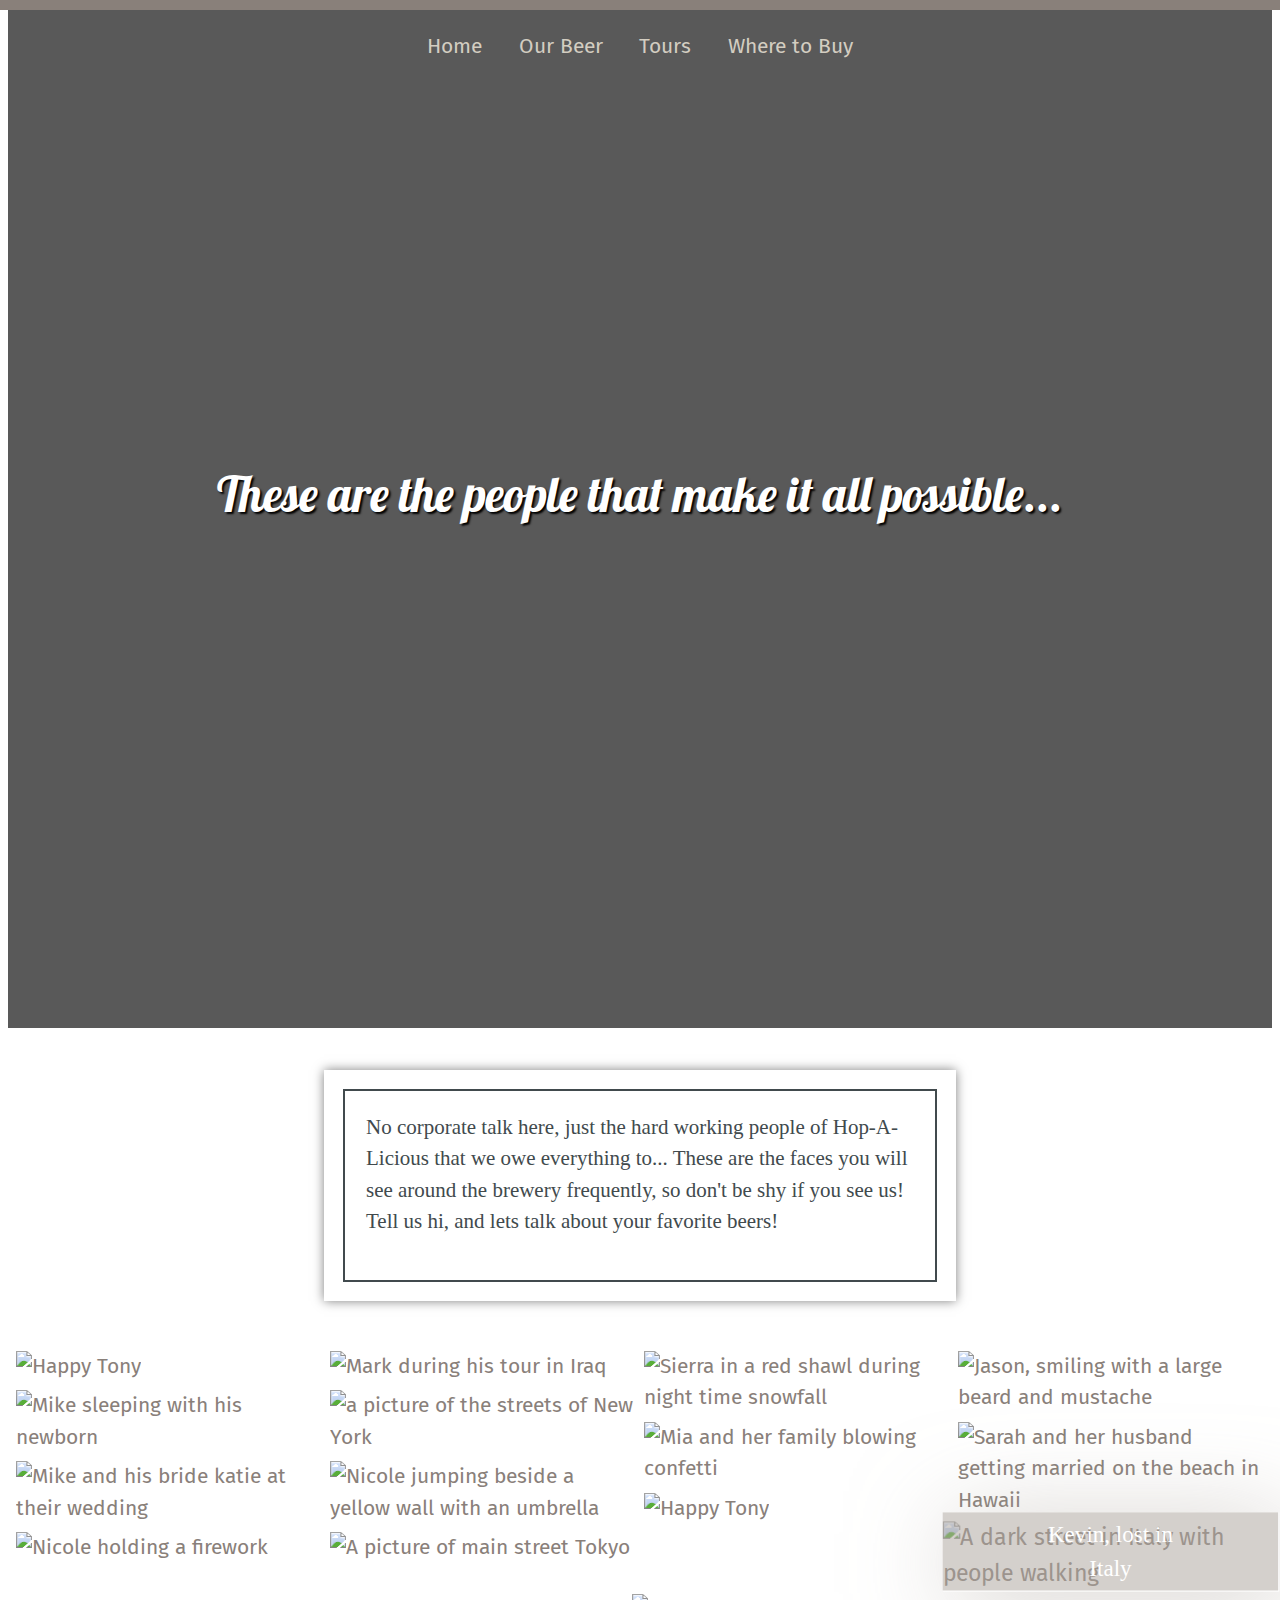
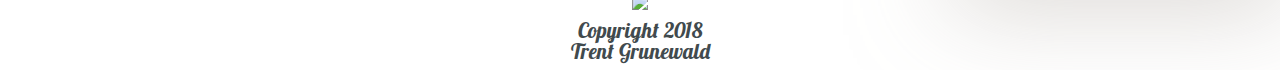
==== commit 91152b50: "pictures" ====
--- a/about.html
+++ b/about.html
@@ -67,19 +67,19 @@
             </div>
           </div>
           <div class="about--container">
-              <img src="https://cdn.pixabay.com/photo/2016/02/19/11/46/night-1209938_960_720.jpg" alt = "a picture of the streets of New York">
+              <img src="/Beer/images/about/kevinny.jpg" alt = "a picture of the streets of New York">
               <div class="overlay">
                   <div class="text">Kevin, lost in the streets of New York</div>
               </div>
             </div>
             <div class="about--container">
-                <img src="https://cdn.pixabay.com/photo/2017/08/02/09/50/yellow-2570498_960_720.jpg" alt = "Nicole jumping beside a yellow wall with an umbrella">
+                <img src="/Beer/images/about/nicoleyellow.jpg" alt = "Nicole jumping beside a yellow wall with an umbrella">
                 <div class="overlay">
                     <div class="text">Nicole, trying to be Mary Poppins</div>
                 </div>
               </div>
               <div class="about--container">
-                  <img src="https://cdn.pixabay.com/photo/2013/11/25/09/52/japan-217882_960_720.jpg" alt = "A picture of main street Tokyo">
+                  <img src="/Beer/images/about/kevinjp.jpg" alt = "A picture of main street Tokyo">
                   <div class="overlay">
                       <div class="text">Kevin, lost in Japan</div>
                   </div>
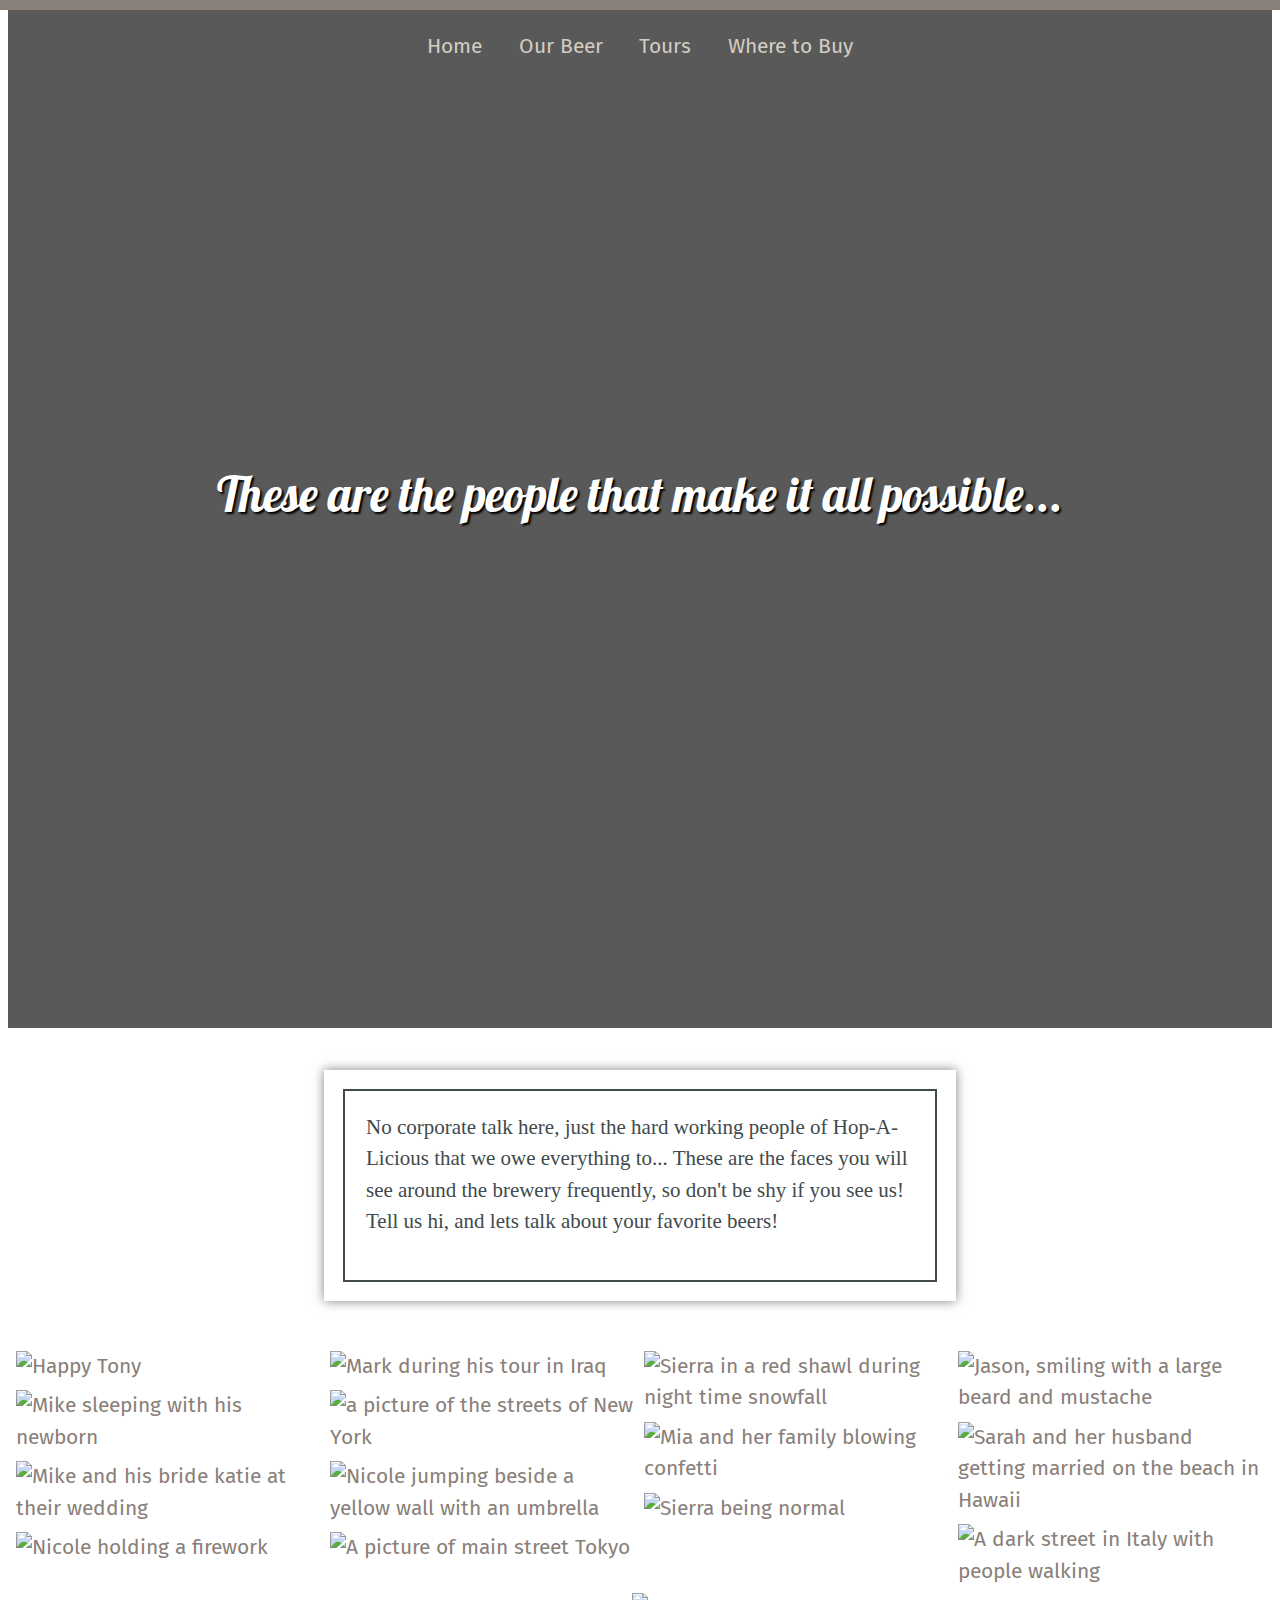
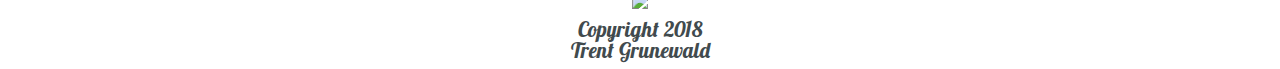
==== commit dbbe4ef3: "updates" ====
--- a/about.html
+++ b/about.html
@@ -33,25 +33,25 @@
   
 <div class="row"> 
     <div class="column">
-      <div class="about--container">
+      <div class="container">
         <img src="/Beer/images/about/tony.jpg" alt = "Happy Tony">
         <div class="overlay">
             <div class="text">Tony, our distillery lead is ALWAYS smiling</div>
         </div>
       </div>
-      <div class="about--container">
+      <div class="container">
         <img src="/Beer/images/about/mike.jpg" alt = "Mike sleeping with his newborn">
         <div class="overlay">
             <div class="text">Mike, snoozing with the his newborn.</div>
         </div>
       </div>
-      <div class="about--container">
+      <div class="container">
         <img src="/Beer/images/about/mikewedding.jpg" alt = "Mike and his bride katie at their wedding">
         <div class="overlay">
             <div class="text">Mike and Katies wedding.</div>
         </div>
       </div>
-      <div class="about--container">
+      <div class="container">
         <img src="/Beer/images/about/nicole.jpg" alt = "Nicole holding a firework">
         <div class="overlay">
             <div class="text">Nicole the pyro</div>
@@ -60,25 +60,25 @@
     </div>
 
     <div class="column">
-        <div class="about--container">
+        <div class="container">
             <img src="/Beer/images/about/mark.jpg" alt = "Mark during his tour in Iraq">
             <div class="overlay">
                 <div class="text">Our hero, and new addition, Mark.</div>
             </div>
           </div>
-          <div class="about--container">
+          <div class="container">
               <img src="/Beer/images/about/kevinny.jpg" alt = "a picture of the streets of New York">
               <div class="overlay">
                   <div class="text">Kevin, lost in the streets of New York</div>
               </div>
             </div>
-            <div class="about--container">
+            <div class="container">
                 <img src="/Beer/images/about/nicoleyellow.jpg" alt = "Nicole jumping beside a yellow wall with an umbrella">
                 <div class="overlay">
                     <div class="text">Nicole, trying to be Mary Poppins</div>
                 </div>
               </div>
-              <div class="about--container">
+              <div class="container">
                   <img src="/Beer/images/about/kevinjp.jpg" alt = "A picture of main street Tokyo">
                   <div class="overlay">
                       <div class="text">Kevin, lost in Japan</div>
@@ -86,40 +86,40 @@
                 </div>
         </div>  
     <div class="column">
-        <div class="about--container">
-            <img src="https://cdn.pixabay.com/photo/2016/11/19/06/26/model-1838137_960_720.jpg" alt = "Sierra in a red shawl during night time snowfall">
+        <div class="container">
+            <img src="/Beer/images/about/sierracreep.jpg" alt = "Sierra in a red shawl during night time snowfall">
             <div class="overlay">
                 <div class="text">Leave it to Sierra to make things creepy.</div>
             </div>
           </div>
-          <div class="about--container">
-              <img src="https://cdn.pixabay.com/photo/2016/03/01/18/16/people-1230872_960_720.jpg" alt = "Mia and her family blowing confetti">
+          <div class="container">
+              <img src="/Beer/images/about/mia.jpg" alt = "Mia and her family blowing confetti">
               <div class="overlay">
                   <div class="text">Mia and her family had a fiesta!</div>
               </div>
             </div>
-            <div class="about--container">
-                <img src="https://cdn.pixabay.com/photo/2018/01/15/07/52/woman-3083392_960_720.jpg" alt = "Happy Tony">
+            <div class="container">
+                <img src="/Beer/images/about/sierra.jpg" alt = "Sierra being normal">
                 <div class="overlay">
                     <div class="text">The only normal picture we have of Sierra</div>
                 </div>
               </div>
     </div>
     <div class="column">
-        <div class="about--container">
-            <img src="https://cdn.pixabay.com/photo/2017/05/05/09/49/beard-2286446_960_720.jpg" alt = "Jason, smiling with a large beard and mustache">
+        <div class="container">
+            <img src="/Beer/images/about/jason.jpg" alt = "Jason, smiling with a large beard and mustache">
             <div class="overlay">
                 <div class="text">Jason's, "Beard by Beer"!</div>
             </div>
           </div>
-            <div class="about--container">
-                <img src="https://cdn.pixabay.com/photo/2018/08/26/17/26/essay-3632770_960_720.jpg" alt = "Sarah and her husband getting married on the beach in Hawaii">
+            <div class="container">
+                <img src="/Beer/images/about/sarahwedding.jpg" alt = "Sarah and her husband getting married on the beach in Hawaii">
                 <div class="overlay">
                     <div class="text">Sarah's wedding in Hawaii</div>
                 </div>
               </div>
-              <div class="about--container">
-                  <img src="https://cdn.pixabay.com/photo/2016/12/18/19/33/tourism-1916633_960_720.jpg" alt = "A dark street in Italy with people walking">
+              <div class="container">
+                  <img src="/Beer/images/about/kevinit.jpg" alt = "A dark street in Italy with people walking">
                   <div class="overlay">
                       <div class="text">Kevin, lost in Italy</div>
                   </div>
--- a/scss/main.css
+++ b/scss/main.css
@@ -503,7 +503,7 @@
   background-color: rgba(174, 167, 158, 0.53);
 }
 
-.about--container:hover, img:hover {
+.container:hover, img:hover {
   opacity: 1;
   /* IE 9 */
   -webkit-transform: scale(1.1, 1.1);
@@ -514,16 +514,10 @@
   transition: all .5s;
   -webkit-box-shadow: 10px 10px 91px 0px rgba(174, 167, 158, 0.53);
   box-shadow: 10px 10px 91px 0px rgba(174, 167, 158, 0.53);
-  z-index: 9999;
-  border-right: 1px solid transparent;
-  border-bottom: 1px solid transparent;
-  cursor: pointer;
-  background-color: #fff;
-}
-
-.about--container:hover .overlay, img:hover .overlay {
+}
+
+.container:hover .overlay:hover, img:hover .overlay:hover {
   opacity: 1;
-  position: absolute;
 }
 
 .text {
